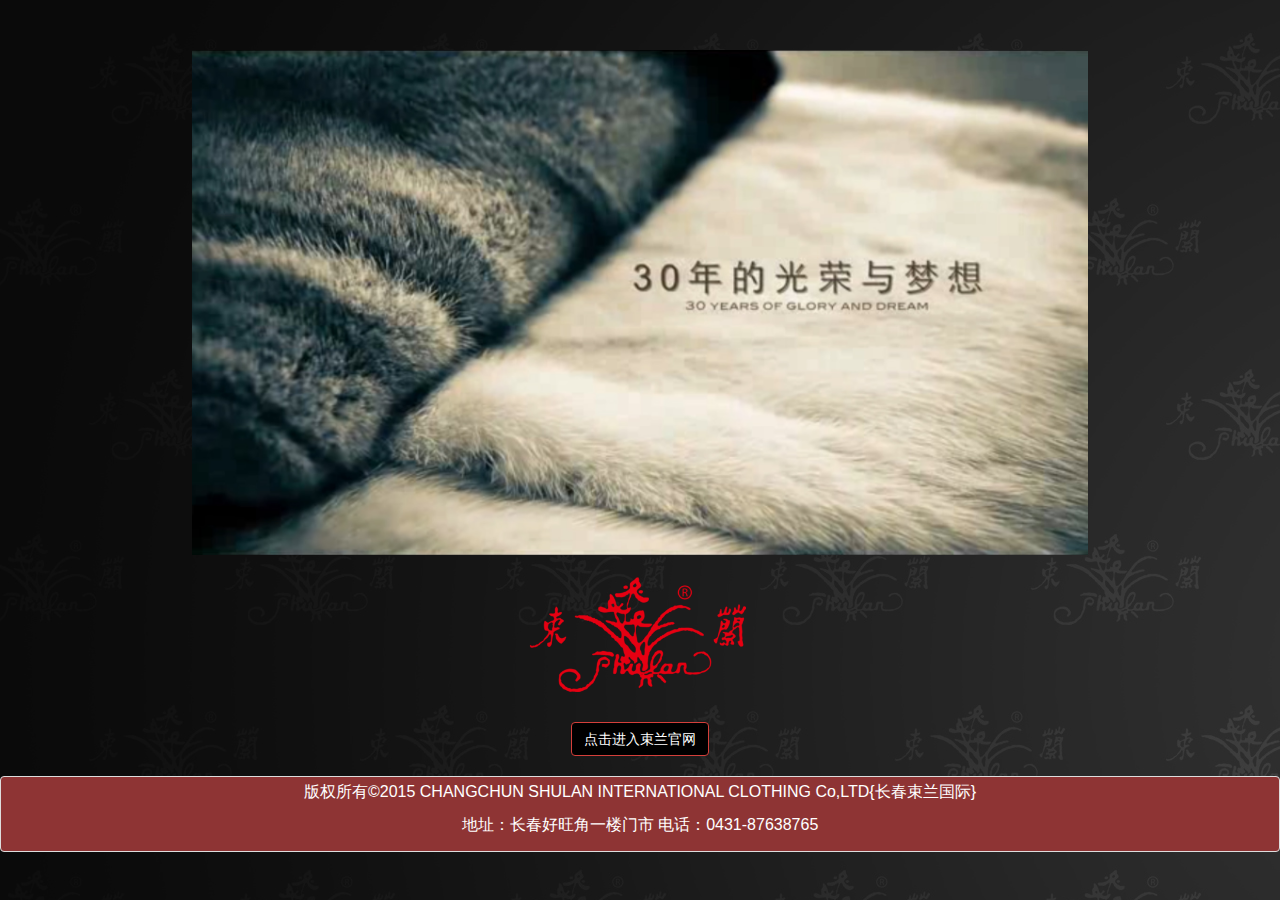
==== index.html @ fd4446d7 "add shulan project" ====
<!DOCTYPE html>
<html lang="en">
  <head>
    <meta charset="utf-8">
    <title>束兰官网</title>
    <meta name="viewport" content="width=device-width, initial-scale=1.0">
    <meta name="description" content="">
    <meta name="author" content="">

    <!-- Le styles -->
    <link href="./bootstrap/css/bootstrap.css" rel="stylesheet">
    <link href="./docs.css" rel="stylesheet">
    <link href="./bootstrap/css/bootstrap-responsive.css" rel="stylesheet">

    <!-- Le HTML5 shim, for IE6-8 support of HTML5 elements -->
    <!--[if lt IE 9]>
      <script src="//html5shim.googlecode.com/svn/trunk/html5.js"></script>
    <![endif]-->

    <!-- Le fav and touch icons -->
  </head>

  <body>

      
      <div align="center" style="margin:50px auto auto auto">
		<img class="img" src="./images/shulan/start.jpg" alt="Generic placeholder image" width="70%" height="50%">
	</div>

   <div align="center">
		<img class="img" src="./images/shulan/logo.png" alt="Generic placeholder image" width="20%" height="20%">
	</div>
      
    <div align="center">
        <button type="button" class="btn btn-danger" align="center" style="background-color:black" onClick="go()"><span>点击进入束兰官网</span>
        </button>    
    </div>
    </br>
      
    <footer>
        
    <div class="thumbnail" style="background-color: rgb(142, 52, 52); color:white">
        <font size=3><p align = 'center' style="color:white">版权所有&copy2015 CHANGCHUN SHULAN INTERNATIONAL CLOTHING Co,LTD{长春束兰国际}</p></font>
        <font size=3><p align = 'center'>地址：长春好旺角一楼门市 电话：0431-87638765</p></font>
    </div>
    </footer>

    <!-- Le javascript
    ================================================== -->
    <!-- Placed at the end of the document so the pages load faster -->
    <script src="./bootstrap/js/jquery.js"></script>
    <script src="./bootstrap/js/bootstrap.js"></script>
<script language="javascript" type="text/javascript">
    function go(){   
        window.location.href="/shulan/site/index";
    }
</script>

    
    
  </body>
</html>
---- docs.css ----
/* Add additional stylesheets below
-------------------------------------------------- */
/*
  Bootstrap's documentation styles
  Special styles for presenting Bootstrap's documentation and examples
*/


/* Body and structure
-------------------------------------------------- */
body {
  position: relative;
  background-color: #fff;
  background-image: url(../images/shulan/BG1.jpg);
}
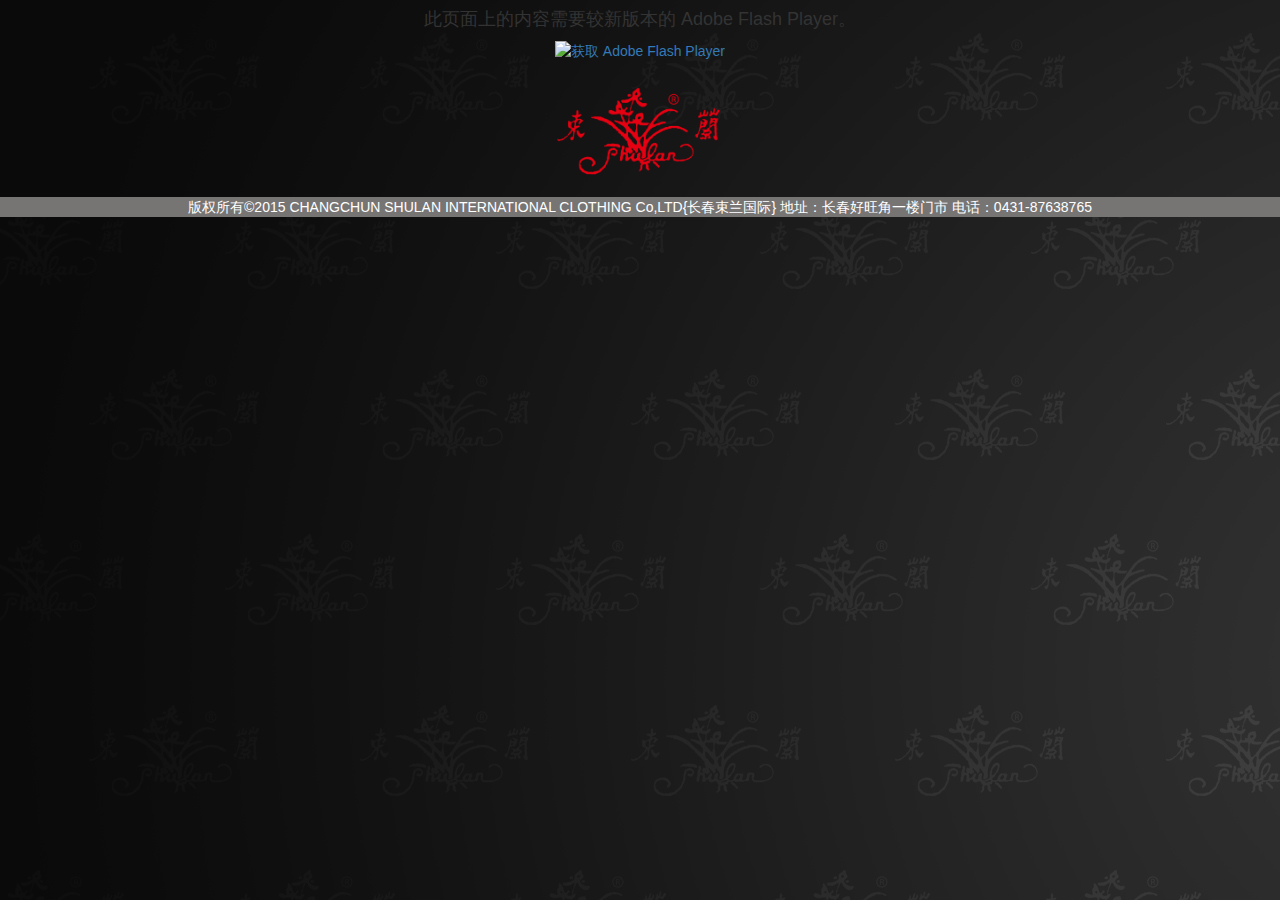
==== commit 11ddb218: "add video" ====
--- a/index.html
+++ b/index.html
@@ -22,26 +22,53 @@
 
   <body>
 
-      
-      <div align="center" style="margin:50px auto auto auto">
-		<img class="img" src="./images/shulan/start.jpg" alt="Generic placeholder image" width="70%" height="50%">
-	</div>
+      <div align="center">
+      <object classid="clsid:D27CDB6E-AE6D-11cf-96B8-444553540000" width="1024" height="480" align="center" wmode="transparent">
+          <param name="movie" value="./images/shulan/shulan_movie.swf" />
+          <param name="quality" value="high">
+          
+          <param name="scale" value="noscale">
+          
+          <param name="FlashVars" value="&amp;MM_ComponentVersion=1&amp;skinName=Clear_Skin_1&amp;streamName=images/aa&amp;autoPlay=true&amp;autoRewind=true" />
+          <param name="swfversion" value="8,0,0,0">
+
+          <!-- 下一个对象标签用于非 IE 浏览器。所以使用 IECC 将其从 IE 隐藏。 -->
+          <!--[if !IE]>-->
+      <object type="application/x-shockwave-flash" data="./images/shulan/shulan_movie.swf" width="1024" height="480" align="center" wmode="transparent">
+            <!--<![endif]-->
+            <param name="quality" value="high">
+            
+            <param name="scale" value="noscale">
+            
+            <param name="FlashVars" value="&amp;MM_ComponentVersion=1&amp;skinName=Clear_Skin_1&amp;streamName=images/aa&amp;autoPlay=true&amp;autoRewind=true" />
+            <param name="swfversion" value="8,0,0,0">
+            <param name="expressinstall" value="./images/shulan/shulan_movie.swf">
+            <!-- 浏览器将以下替代内容显示给使用 Flash Player 6.0 和更低版本的用户。 -->
+            <div>
+              <h4>此页面上的内容需要较新版本的 Adobe Flash Player。</h4>
+              <p><a href="http://www.adobe.com/go/getflashplayer"><img src="http://www.adobe.com/images/shared/download_buttons/get_flash_player.gif" alt="获取 Adobe Flash Player" /></a></p>
+            </div>
+            <!--[if !IE]>-->
+          </object>   
+      </object>
+      </div>
 
    <div align="center">
-		<img class="img" src="./images/shulan/logo.png" alt="Generic placeholder image" width="20%" height="20%">
-	</div>
-      
+       <a href="/shulan/site/index/" title="点击进入官网">
+        <img class="img" src="./images/shulan/logo.png" alt="Generic placeholder image" width="15%" height="15%">
+       </a>
+    </div>
+    <!--
     <div align="center">
         <button type="button" class="btn btn-danger" align="center" style="background-color:black" onClick="go()"><span>点击进入束兰官网</span>
         </button>    
     </div>
     </br>
+    -->
       
     <footer>
-        
-    <div class="thumbnail" style="background-color: rgb(142, 52, 52); color:white">
-        <font size=3><p align = 'center' style="color:white">版权所有&copy2015 CHANGCHUN SHULAN INTERNATIONAL CLOTHING Co,LTD{长春束兰国际}</p></font>
-        <font size=3><p align = 'center'>地址：长春好旺角一楼门市 电话：0431-87638765</p></font>
+    <div style="background-color: rgb(119, 116, 116); color:white" align="center">
+        <p2 align="center">版权所有&copy2015 CHANGCHUN SHULAN INTERNATIONAL CLOTHING Co,LTD{长春束兰国际} 地址：长春好旺角一楼门市 电话：0431-87638765</p2>
     </div>
     </footer>
 
@@ -60,4 +87,3 @@
     
   </body>
 </html>
-
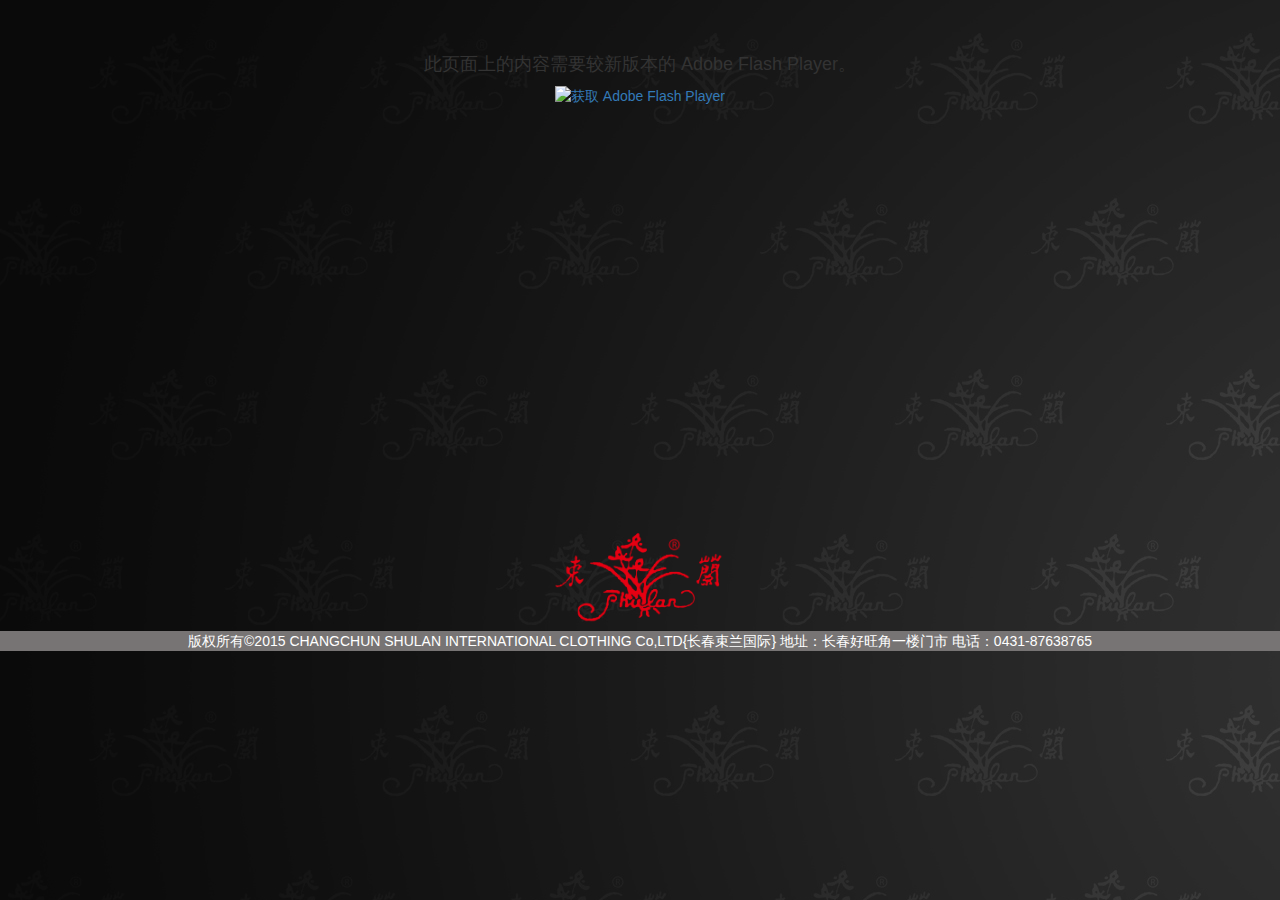
==== commit 9e016e68: "fix shulan web 1.0" ====
--- a/index.html
+++ b/index.html
@@ -1,3 +1,4 @@
+
 <!DOCTYPE html>
 <html lang="en">
   <head>
@@ -6,84 +7,125 @@
     <meta name="viewport" content="width=device-width, initial-scale=1.0">
     <meta name="description" content="">
     <meta name="author" content="">
-
     <!-- Le styles -->
     <link href="./bootstrap/css/bootstrap.css" rel="stylesheet">
     <link href="./docs.css" rel="stylesheet">
     <link href="./bootstrap/css/bootstrap-responsive.css" rel="stylesheet">
-
     <!-- Le HTML5 shim, for IE6-8 support of HTML5 elements -->
     <!--[if lt IE 9]>
       <script src="//html5shim.googlecode.com/svn/trunk/html5.js"></script>
     <![endif]-->
-
     <!-- Le fav and touch icons -->
   </head>
+  <body>
+  <style>
+      body{
 
-  <body>
+          margin:55px auto 0px;
+  }
+  .contenter{
+  	      width: 980px;
+          height:576px;
+          margin:auto;
+  }
+  .videobox{
+          width:100%;
+          height:80%;
+  	margin-top: 0px;
+  }
+  .logo{
+    
+  	margin: 0 auto;
+  }
+      .img_bg{
+          
+            display: block;
+          margin:0 auto;
+      }
+    .click_go{
+          display: none;
+    	margin:0 auto;
+    }  
+  </style>
+      <div class="contenter" align="center">
+	      <div class="videobox">
+		      <object classid="clsid:D27CDB6E-AE6D-11cf-96B8-444553540000" width="100%" height="100%" wmode="transparent">
+		          <param name="movie" value="./images/shulan/shulan_movie.swf" />
+		          <param name="quality" value="high">         
+		          <param name="scale" value="noscale">        
+		          <param name="FlashVars" value="&amp;MM_ComponentVersion=1&amp;skinName=Clear_Skin_1&amp;streamName=images/aa&amp;autoPlay=true&amp;autoRewind=true" />
+		          <param name="swfversion" value="8,0,0,0">
+		          <!-- 下一个对象标签用于非 IE 浏览器。所以使用 IECC 将其从 IE 隐藏。 -->
+		          <!--[if !IE]>-->
+		      <object type="application/x-shockwave-flash" data="./images/shulan/shulan_movie.swf" width="100%" height="100%" wmode="transparent">
+		            <!--<![endif]-->
+		            <param name="quality" value="high">            
+		            <param name="scale" value="noscale">           
+		            <param name="FlashVars" value="&amp;MM_ComponentVersion=1&amp;skinName=Clear_Skin_1&amp;streamName=images/aa&amp;autoPlay=true&amp;autoRewind=true" />
+		            <param name="swfversion" value="8,0,0,0">
+		            <param name="expressinstall" value="./images/shulan/shulan_movie.swf">
+		            <!-- 浏览器将以下替代内容显示给使用 Flash Player 6.0 和更低版本的用户。 -->
+		            <div>
+		              <h4>此页面上的内容需要较新版本的 Adobe Flash Player。</h4>
+		              <p><a href="http://www.adobe.com/go/getflashplayer"><img src="http://www.adobe.com/images/shared/download_buttons/get_flash_player.gif" alt="获取 Adobe Flash Player" /></a></p>
+		            </div>
+		            <!--[if !IE]>-->
+		          </object>   
+		  
+               </object>
 
-      <div align="center">
-      <object classid="clsid:D27CDB6E-AE6D-11cf-96B8-444553540000" width="1024" height="480" align="center" wmode="transparent">
-          <param name="movie" value="./images/shulan/shulan_movie.swf" />
-          <param name="quality" value="high">
+	      </div>
           
-          <param name="scale" value="noscale">
-          
-          <param name="FlashVars" value="&amp;MM_ComponentVersion=1&amp;skinName=Clear_Skin_1&amp;streamName=images/aa&amp;autoPlay=true&amp;autoRewind=true" />
-          <param name="swfversion" value="8,0,0,0">
+		   <div class="logo" >
+		       <div ><a href="/shulan/site/index/" title="点击进入官网">
+				<img  src="./images/shulan/logo.png" alt="Generic placeholder image" width="20%" height="20%" >
+		       </a> 
+               </div>
+               
+          </div>
+      </div>
+      </body>
 
-          <!-- 下一个对象标签用于非 IE 浏览器。所以使用 IECC 将其从 IE 隐藏。 -->
-          <!--[if !IE]>-->
-      <object type="application/x-shockwave-flash" data="./images/shulan/shulan_movie.swf" width="1024" height="480" align="center" wmode="transparent">
-            <!--<![endif]-->
-            <param name="quality" value="high">
-            
-            <param name="scale" value="noscale">
-            
-            <param name="FlashVars" value="&amp;MM_ComponentVersion=1&amp;skinName=Clear_Skin_1&amp;streamName=images/aa&amp;autoPlay=true&amp;autoRewind=true" />
-            <param name="swfversion" value="8,0,0,0">
-            <param name="expressinstall" value="./images/shulan/shulan_movie.swf">
-            <!-- 浏览器将以下替代内容显示给使用 Flash Player 6.0 和更低版本的用户。 -->
-            <div>
-              <h4>此页面上的内容需要较新版本的 Adobe Flash Player。</h4>
-              <p><a href="http://www.adobe.com/go/getflashplayer"><img src="http://www.adobe.com/images/shared/download_buttons/get_flash_player.gif" alt="获取 Adobe Flash Player" /></a></p>
-            </div>
-            <!--[if !IE]>-->
-          </object>   
-      </object>
+      <div>
+          <div class="foot" style="background-color: rgb(119, 116, 116); color:white" align="center">
+		        <p2 align="center">版权所有&copy2015 CHANGCHUN SHULAN INTERNATIONAL CLOTHING Co,LTD{长春束兰国际} 地址：长春好旺角一楼门市 电话：0431-87638765</p2>
+		    </div>
       </div>
-
-   <div align="center">
-       <a href="/shulan/site/index/" title="点击进入官网">
-        <img class="img" src="./images/shulan/logo.png" alt="Generic placeholder image" width="15%" height="15%">
-       </a>
-    </div>
-    <!--
-    <div align="center">
-        <button type="button" class="btn btn-danger" align="center" style="background-color:black" onClick="go()"><span>点击进入束兰官网</span>
-        </button>    
-    </div>
-    </br>
-    -->
       
-    <footer>
-    <div style="background-color: rgb(119, 116, 116); color:white" align="center">
-        <p2 align="center">版权所有&copy2015 CHANGCHUN SHULAN INTERNATIONAL CLOTHING Co,LTD{长春束兰国际} 地址：长春好旺角一楼门市 电话：0431-87638765</p2>
-    </div>
-    </footer>
-
     <!-- Le javascript
     ================================================== -->
     <!-- Placed at the end of the document so the pages load faster -->
     <script src="./bootstrap/js/jquery.js"></script>
     <script src="./bootstrap/js/bootstrap.js"></script>
 <script language="javascript" type="text/javascript">
+   
     function go(){   
         window.location.href="/shulan/site/index";
     }
+    $(function(){  
+	var hoverTimer, outTimer;
+         var bt_width=$(".img_bg")[0].width;var bt_height=$(".img_bg")[0].height;
+      $(".logo").hover(function(){
+     	 clearTimeout(outTimer);
+         hoverTimer = setTimeout(function(){
+         	$(".img_logo")[0].style.display="none";
+             $(".button_logo")[0].style.display="block";
+             $(".click_go span")[0].width=bt_width;
+             //console.log(bt_height);
+             $(".button_logo")[0].height=bt_height;
+         }, 400);
+      	 		
+                	
+    },function(){
+    	 clearTimeout(hoverTimer);
+                outTimer = setTimeout(function(){
+                	$(".img_logo")[0].style.display="block";
+    	$(".button_logo")[0].style.display="none";
+                }, 400);
+    	
+    });
+    })
 </script>
 
     
-    
-  </body>
 </html>
--- a/docs.css
+++ b/docs.css
@@ -14,3 +14,6 @@
   background-image: url(../images/shulan/BG1.jpg);
 }
 
+p2 {
+  color:white; 
+}
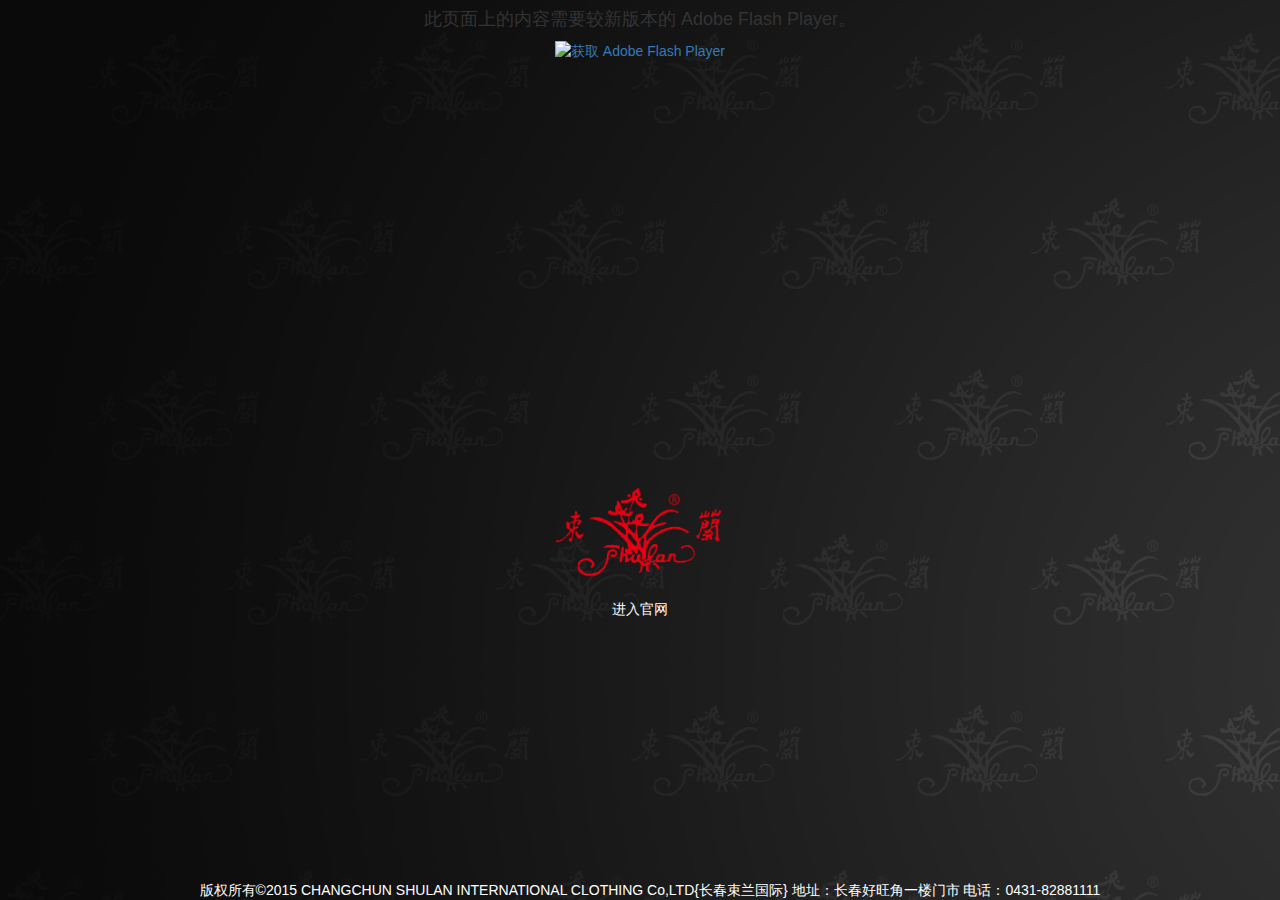
==== commit d425e343: "update shulan" ====
--- a/index.html
+++ b/index.html
@@ -3,10 +3,10 @@
 <html lang="en">
   <head>
     <meta charset="utf-8">
-    <title>束兰官网</title>
-    <meta name="viewport" content="width=device-width, initial-scale=1.0">
-    <meta name="description" content="">
-    <meta name="author" content="">
+<title>束兰皮草官网主页_束兰皮草-长春束兰皮草官网</title>
+<meta name="description" content="束兰皮草，中国皮草驰名商标，长春束兰皮草分公司">
+<meta name="keywords" content="束兰皮草官网，长春束兰皮草，束兰国际,中国著名品牌,中国裘皮衣王,中国真皮标志品牌产品,中国皮革协会毛皮专业委员会副会长单位,裘皮,皮草,皮衣,貂皮大衣,尼克服,羊绒大衣,狐狸皮,毛领,时装,衣服,服饰,时尚服装">
+
     <!-- Le styles -->
     <link href="./bootstrap/css/bootstrap.css" rel="stylesheet">
     <link href="./docs.css" rel="stylesheet">
@@ -17,12 +17,12 @@
     <![endif]-->
     <!-- Le fav and touch icons -->
   </head>
-  <body>
+
   <style>
       body{
-
-          margin:55px auto 0px;
-  }
+          margin:10px;   
+          
+      }
   .contenter{
   	      width: 980px;
           height:576px;
@@ -47,6 +47,7 @@
     	margin:0 auto;
     }  
   </style>
+      <body>
       <div class="contenter" align="center">
 	      <div class="videobox">
 		      <object classid="clsid:D27CDB6E-AE6D-11cf-96B8-444553540000" width="100%" height="100%" wmode="transparent">
@@ -63,7 +64,7 @@
 		            <param name="scale" value="noscale">           
 		            <param name="FlashVars" value="&amp;MM_ComponentVersion=1&amp;skinName=Clear_Skin_1&amp;streamName=images/aa&amp;autoPlay=true&amp;autoRewind=true" />
 		            <param name="swfversion" value="8,0,0,0">
-		            <param name="expressinstall" value="./images/shulan/shulan_movie.swf">
+		            <param name="expressinstall" value="./images/shulan/shulan_movie.flv">
 		            <!-- 浏览器将以下替代内容显示给使用 Flash Player 6.0 和更低版本的用户。 -->
 		            <div>
 		              <h4>此页面上的内容需要较新版本的 Adobe Flash Player。</h4>
@@ -83,14 +84,17 @@
                </div>
                
           </div>
+          <div>
+              <a href="/shulan/site/index/"><p2 color="white">进入官网</p2></a>
+          </div>
+
       </div>
       </body>
-
-      <div>
-          <div class="foot" style="background-color: rgb(119, 116, 116); color:white" align="center">
-		        <p2 align="center">版权所有&copy2015 CHANGCHUN SHULAN INTERNATIONAL CLOTHING Co,LTD{长春束兰国际} 地址：长春好旺角一楼门市 电话：0431-87638765</p2>
+      </br>
+      </br>
+      <div style="color:white;position: absolute;bottom: 0;width: 1280px;margin: 0 auto;" align="center">
+	      <p2 align="center">版权所有&copy2015 CHANGCHUN SHULAN INTERNATIONAL CLOTHING Co,LTD{长春束兰国际} 地址：长春好旺角一楼门市 电话：0431-82881111</p2>
 		    </div>
-      </div>
       
     <!-- Le javascript
     ================================================== -->
--- a/docs.css
+++ b/docs.css
@@ -9,7 +9,6 @@
 /* Body and structure
 -------------------------------------------------- */
 body {
-  position: relative;
   background-color: #fff;
   background-image: url(../images/shulan/BG1.jpg);
 }
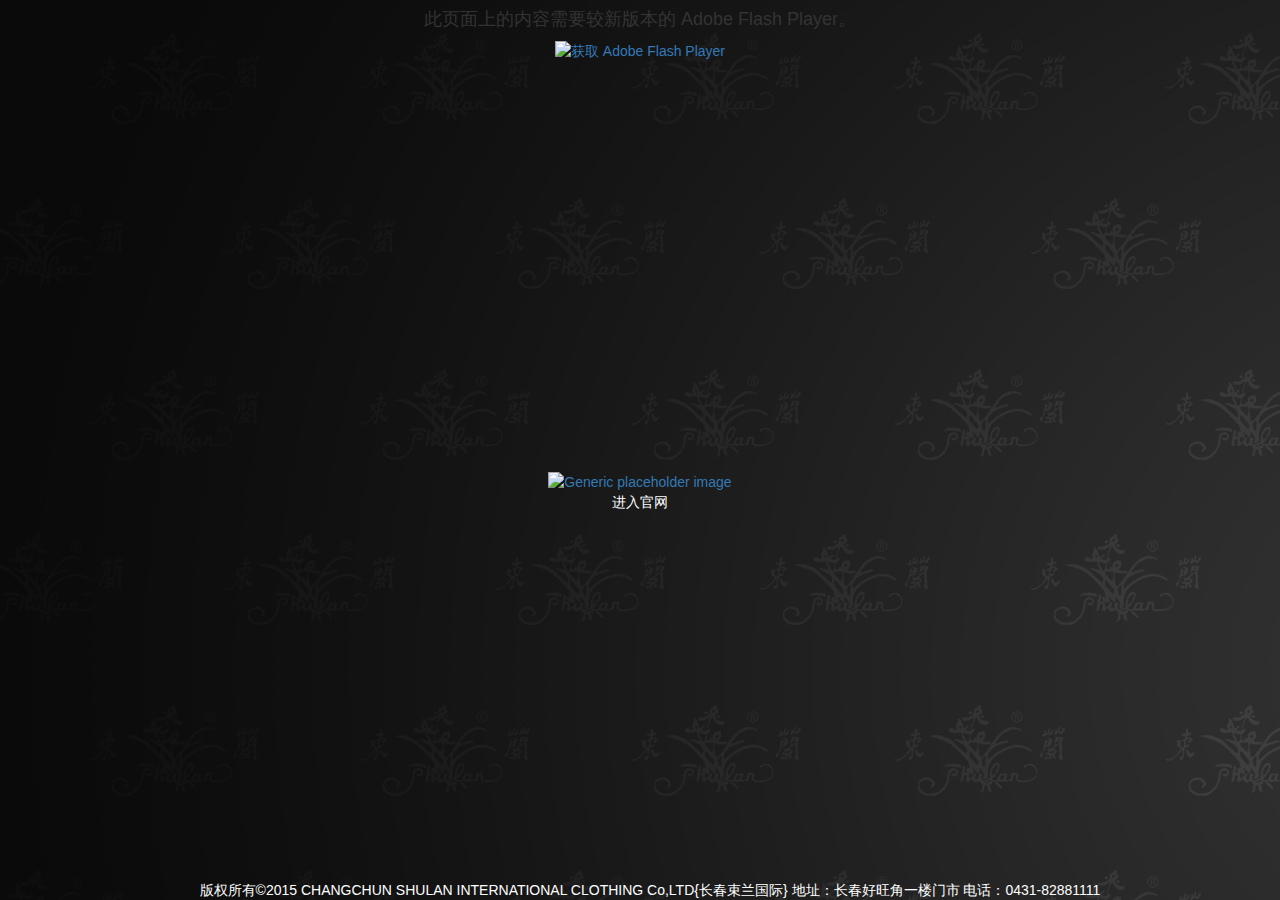
==== commit 387d57b9: "update to 1.0" ====
--- a/index.html
+++ b/index.html
@@ -51,20 +51,20 @@
       <div class="contenter" align="center">
 	      <div class="videobox">
 		      <object classid="clsid:D27CDB6E-AE6D-11cf-96B8-444553540000" width="100%" height="100%" wmode="transparent">
-		          <param name="movie" value="./images/shulan/shulan_movie.swf" />
+		          <param name="movie" value="http://circlegame-shulan.stor.sinaapp.com/shulan_movie.swf" />
 		          <param name="quality" value="high">         
 		          <param name="scale" value="noscale">        
 		          <param name="FlashVars" value="&amp;MM_ComponentVersion=1&amp;skinName=Clear_Skin_1&amp;streamName=images/aa&amp;autoPlay=true&amp;autoRewind=true" />
 		          <param name="swfversion" value="8,0,0,0">
 		          <!-- 下一个对象标签用于非 IE 浏览器。所以使用 IECC 将其从 IE 隐藏。 -->
 		          <!--[if !IE]>-->
-		      <object type="application/x-shockwave-flash" data="./images/shulan/shulan_movie.swf" width="100%" height="100%" wmode="transparent">
+		      <object type="application/x-shockwave-flash" data="http://circlegame-shulan.stor.sinaapp.com/shulan_movie.swf" width="100%" height="100%" wmode="transparent">
 		            <!--<![endif]-->
 		            <param name="quality" value="high">            
 		            <param name="scale" value="noscale">           
 		            <param name="FlashVars" value="&amp;MM_ComponentVersion=1&amp;skinName=Clear_Skin_1&amp;streamName=images/aa&amp;autoPlay=true&amp;autoRewind=true" />
 		            <param name="swfversion" value="8,0,0,0">
-		            <param name="expressinstall" value="./images/shulan/shulan_movie.flv">
+		            <param name="expressinstall" value="http://circlegame-shulan.stor.sinaapp.com/shulan_movie.swf">
 		            <!-- 浏览器将以下替代内容显示给使用 Flash Player 6.0 和更低版本的用户。 -->
 		            <div>
 		              <h4>此页面上的内容需要较新版本的 Adobe Flash Player。</h4>
@@ -72,14 +72,14 @@
 		            </div>
 		            <!--[if !IE]>-->
 		          </object>   
-		  
+		  <!--<![endif]-->
                </object>
 
 	      </div>
           
 		   <div class="logo" >
 		       <div ><a href="/shulan/site/index/" title="点击进入官网">
-				<img  src="./images/shulan/logo.png" alt="Generic placeholder image" width="20%" height="20%" >
+				<img  src="http://circlegame-shulan.stor.sinaapp.com/logo.png" alt="Generic placeholder image" width="20%" height="20%" >
 		       </a> 
                </div>
                
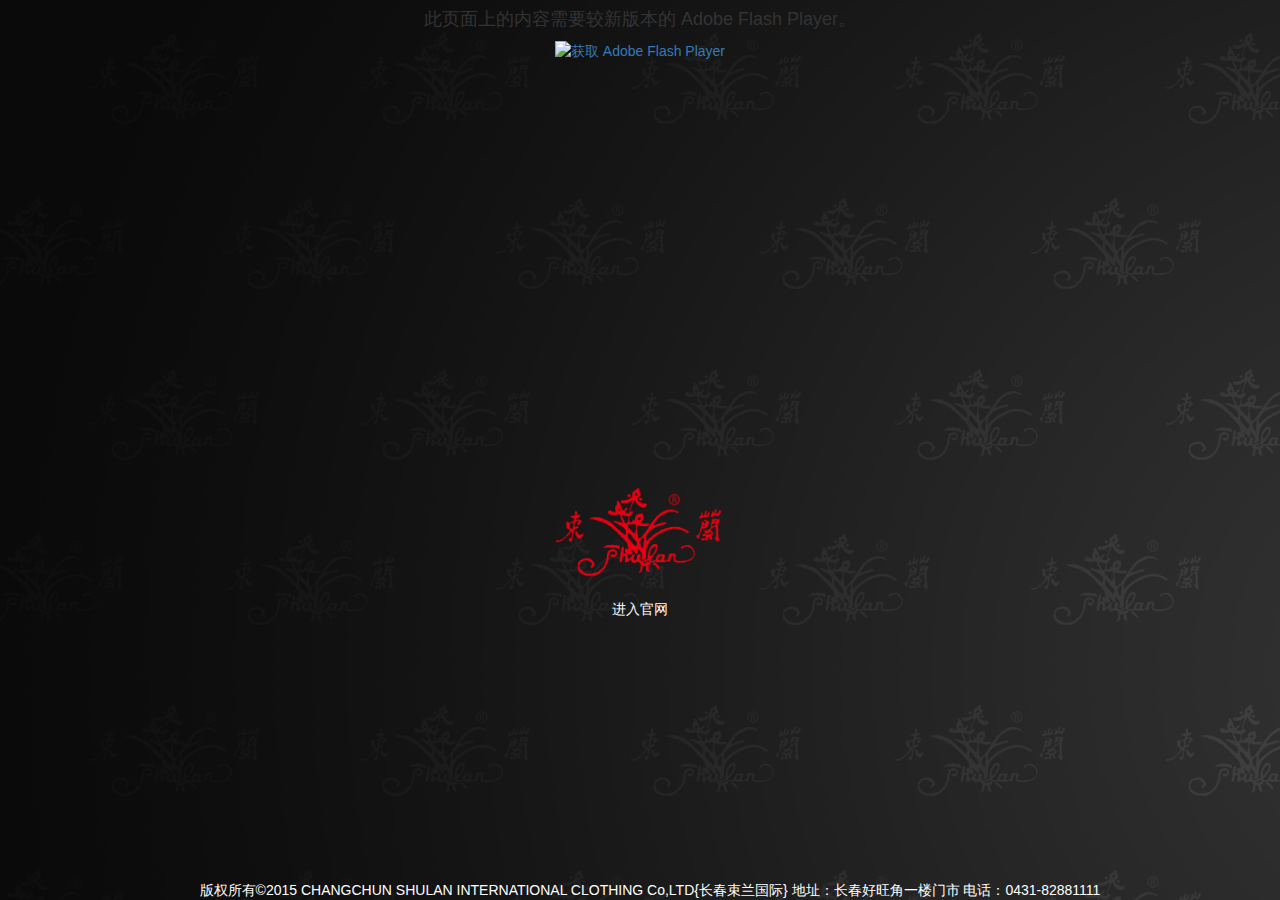
==== commit 45982a30: "fix some bug" ====
--- a/index.html
+++ b/index.html
@@ -51,20 +51,20 @@
       <div class="contenter" align="center">
 	      <div class="videobox">
 		      <object classid="clsid:D27CDB6E-AE6D-11cf-96B8-444553540000" width="100%" height="100%" wmode="transparent">
-		          <param name="movie" value="http://circlegame-shulan.stor.sinaapp.com/shulan_movie.swf" />
+		          <param name="movie" value="./images/shulan/shulan_movie.swf" />
 		          <param name="quality" value="high">         
 		          <param name="scale" value="noscale">        
 		          <param name="FlashVars" value="&amp;MM_ComponentVersion=1&amp;skinName=Clear_Skin_1&amp;streamName=images/aa&amp;autoPlay=true&amp;autoRewind=true" />
 		          <param name="swfversion" value="8,0,0,0">
 		          <!-- 下一个对象标签用于非 IE 浏览器。所以使用 IECC 将其从 IE 隐藏。 -->
 		          <!--[if !IE]>-->
-		      <object type="application/x-shockwave-flash" data="http://circlegame-shulan.stor.sinaapp.com/shulan_movie.swf" width="100%" height="100%" wmode="transparent">
+		      <object type="application/x-shockwave-flash" data="./images/shulan/shulan_movie.swf" width="100%" height="100%" wmode="transparent">
 		            <!--<![endif]-->
 		            <param name="quality" value="high">            
 		            <param name="scale" value="noscale">           
 		            <param name="FlashVars" value="&amp;MM_ComponentVersion=1&amp;skinName=Clear_Skin_1&amp;streamName=images/aa&amp;autoPlay=true&amp;autoRewind=true" />
 		            <param name="swfversion" value="8,0,0,0">
-		            <param name="expressinstall" value="http://circlegame-shulan.stor.sinaapp.com/shulan_movie.swf">
+		            <param name="expressinstall" value="./images/shulan/shulan_movie.swf">
 		            <!-- 浏览器将以下替代内容显示给使用 Flash Player 6.0 和更低版本的用户。 -->
 		            <div>
 		              <h4>此页面上的内容需要较新版本的 Adobe Flash Player。</h4>
@@ -79,7 +79,7 @@
           
 		   <div class="logo" >
 		       <div ><a href="/shulan/site/index/" title="点击进入官网">
-				<img  src="http://circlegame-shulan.stor.sinaapp.com/logo.png" alt="Generic placeholder image" width="20%" height="20%" >
+				<img  src="./images/shulan/logo.png" alt="Generic placeholder image" width="20%" height="20%" >
 		       </a> 
                </div>
                
